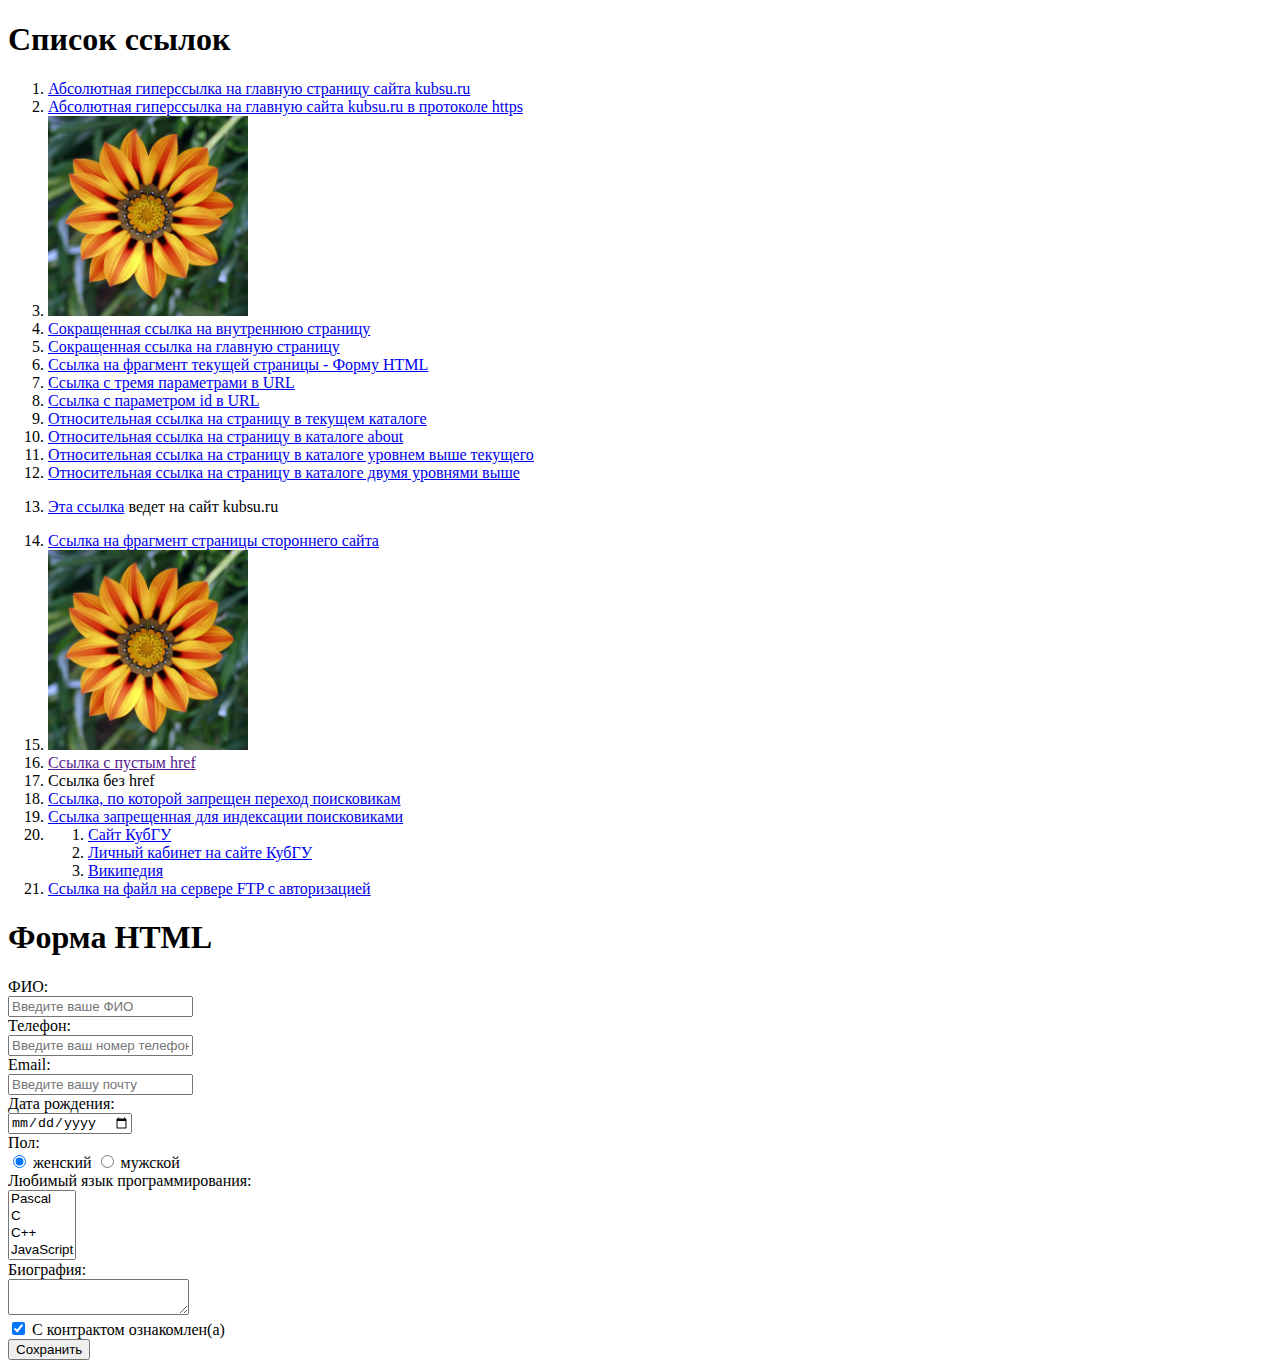
==== index.html @ 444cba7d "Update index.html" ====
<!DOCTYPE html>

<html lang="ru">

  <head>
    <title>Форма HTML</title>
  </head>

  <body>
    <h1>Список ссылок</h1>

    <ol>
      <li>
        <a href="http://www.kubsu.ru/index.php">Абсолютная гиперссылка на главную страницу сайта kubsu.ru</a>
      </li>
      <li>
        <a href="https://www.kubsu.ru/index.php">Абсолютная гиперссылка на главную сайта kubsu.ru в протоколе https</a>
      </li>
      <li>
        <a href="https://www.kubsu.ru/index.php"><img src="image.jpg" width="200" height="200" /></a>
      </li>
      <li>
        <a href="/ru/timetable">Сокращенная ссылка на внутреннюю страницу</a>
      </li>
      <li>
        <a href="/">Сокращенная ссылка на главную страницу</a>
      </li>
      <li>
        <a href="#section-1">Ссылка на фрагмент текущей страницы - Форму HTML</a>
      </li>
      <li>
        <a href="https://infoneeds.kubsu.ru/infoneeds/guests/courses.jsp?type=spb&cid=5779004&term=3#5779500x">Ссылка с тремя параметрами в URL</a>
      </li>
      <li>
        <a href="https://www.kubsu.ru/ru/user?id63527">Ссылка с параметром id в URL</a>
      </li>
      <li>
        <a href="./form.html">Относительная ссылка на страницу в текущем каталоге</a>
      </li>
      <li>
        <a href="./about">Относительная ссылка на страницу в каталоге about</a>
      </li>
      <li>
        <a href="../above.html">Относительная ссылка на страницу в каталоге уровнем выше текущего</a>
      </li>
      <li>
        <a href="../../above.html">Относительная ссылка на страницу в каталоге двумя уровнями выше</a>
      </li>
      <li>
        <p><a href="https://www.kubsu.ru/index.php">Эта ссылка</a> ведет на сайт kubsu.ru</p>
      </li>
      <li>
        <a href="https://ru.wikipedia.org/wiki/#:~:text=Добро%20пожаловать%20в%20Википедию">Ссылка на фрагмент страницы стороннего сайта</a>
      </li>
      <li>
        <img src="image.jpg" width="200" height="200" alt="second_image" usemap="#marksmap">
        <map name = "marksmap">
          <area shape="rect" coords="0,0,200,100" href="https://ru.wikipedia.org/wiki/" alt="Прямоугольная область">
          <area shape="circle" coords="100,150,50" href="https://www.kubsu.ru/index.php" alt="Круглая область">
        </map>
      </li>
      <li>
        <a href="">Ссылка с пустым href</a>
      </li>
      <li>
        <a>Ссылка без href</a>
      </li>
      <li>
        <a href="https://www.kubsu.ru/user" rel="nofollow">Ссылка, по которой запрещен переход поисковикам</a>
      </li>
      <li>
        <a href="./about">Ссылка запрещенная для индексации поисковиками</a>
      </li>
      <li>
        <ol>
          <li>
            <a href="https://www.kubsu.ru/index.php" title="kubsu.ru website">Сайт КубГУ</a>
          </li>
          <li>
            <a href="https://www.kubsu.ru/user" title="kubsu.ru user account">Личный кабинет на сайте КубГУ</a>
          </li>
          <li>
            <a href="https://ru.wikipedia.org/wiki/" title="wikipedia main page">Википедия</a>
          </li>
        </ol>
      </li>
      <li>
        <a href="ftp://user:password@example.com">Ссылка на файл на сервере FTP с авторизацией</a>
      </li>
    </ol>

    <section id="section-1">
      <h1>Форма HTML</h1>
    </section>
    
    <form action="/"
      method="POST">

      <label>
        ФИО:<br />
        <input name="field-name-1"
        type="name"
        placeholder="Введите ваше ФИО" />
      </label><br />

      <label>
        Телефон:<br />
        <input name="field-number"
          type="tel"
          placeholder="Введите ваш номер телефона" />
      </label><br />

      <label>
        Email:<br />
        <input name="field-email"
          type="email"
          placeholder="Введите вашу почту" />
      </label><br />

      <label>
        Дата рождения:<br />
        <input name="field-date"
          value="XXXX-XX-XX"
          type="date" />
      </label><br />

      <label>
        Пол:<br />
      <label><input type="radio" checked="checked"
        name="radio-group-1" value="Значение1" />
        женский</label>
      <label><input type="radio"
        name="radio-group-1" value="Значение2" />
        мужской</label><br />
      </label>

      <label>
        Любимый язык программирования:
        <br />
        <select name="field-name-4[]"
          multiple="multiple">
          <option value="Значение1">Pascal</option>
          <option value="Значение2">C</option>
          <option value="Значение3">C++</option>
          <option value="Значение4">JavaScript</option>
          <option value="Значение5">PHP</option>
          <option value="Значение6">Python</option>
          <option value="Значение7">Java</option>
          <option value="Значение8">Haskel</option>
          <option value="Значение9">Clojure</option>
          <option value="Значение10">Prolog</option>
          <option value="Значение11">Scala</option>
        </select>
      </label><br />

      <label>
        Биография:<br />
        <textarea name="field-name-2"></textarea>
      </label><br />

      <label>
        <input type="checkbox" checked="checked"
        name="check-1" />
        С контрактом ознакомлен(а)
      </label><br />

      <label>
      <input type="submit" value="Сохранить" />
      </label>

    </form>

  </body>

</html>
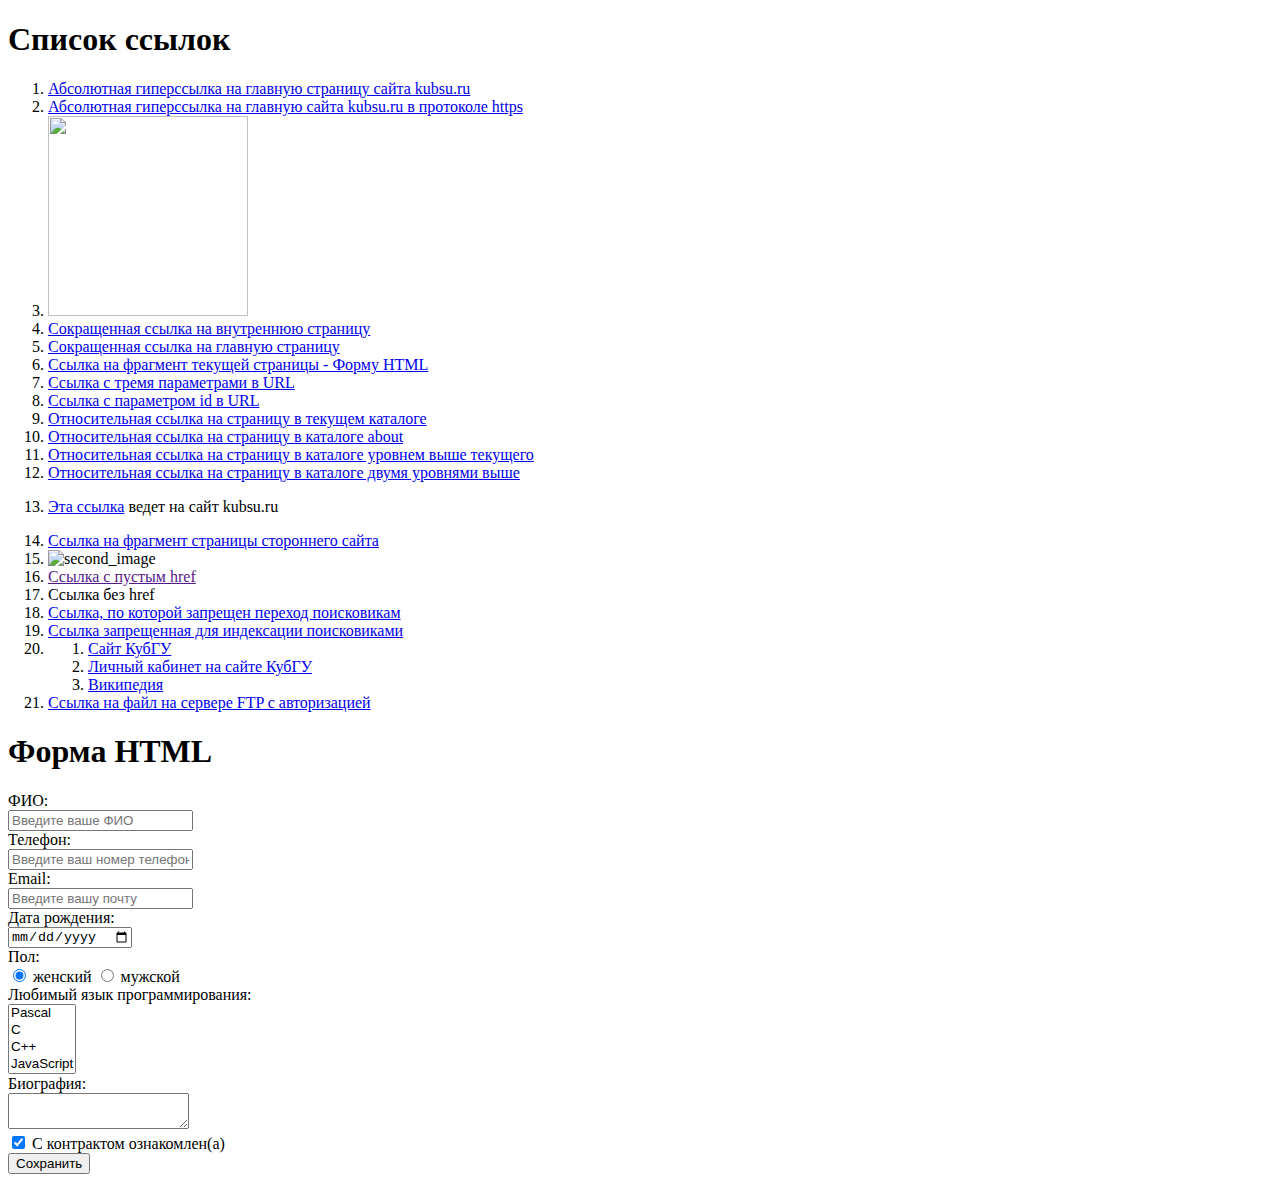
==== commit c31db4d8: "Update index.html" ====
--- a/index.html
+++ b/index.html
@@ -17,7 +17,7 @@
         <a href="https://www.kubsu.ru/index.php">Абсолютная гиперссылка на главную сайта kubsu.ru в протоколе https</a>
       </li>
       <li>
-        <a href="https://www.kubsu.ru/index.php"><img src="image.jpg" width="200" height="200" /></a>
+        <a href="https://www.kubsu.ru/index.php"><img src="https://github.com/klvlsk/klvlsk.github.io/blob/main/image.jpg?raw=true" width="200" height="200" /></a>
       </li>
       <li>
         <a href="/ru/timetable">Сокращенная ссылка на внутреннюю страницу</a>
@@ -53,7 +53,7 @@
         <a href="https://ru.wikipedia.org/wiki/#:~:text=Добро%20пожаловать%20в%20Википедию">Ссылка на фрагмент страницы стороннего сайта</a>
       </li>
       <li>
-        <img src="image.jpg" width="200" height="200" alt="second_image" usemap="#marksmap">
+        <img src="https://github.com/klvlsk/klvlsk.github.io/blob/main/image.jpg?raw=true" width="200" height="200" alt="second_image" usemap="#marksmap">
         <map name = "marksmap">
           <area shape="rect" coords="0,0,200,100" href="https://ru.wikipedia.org/wiki/" alt="Прямоугольная область">
           <area shape="circle" coords="100,150,50" href="https://www.kubsu.ru/index.php" alt="Круглая область">
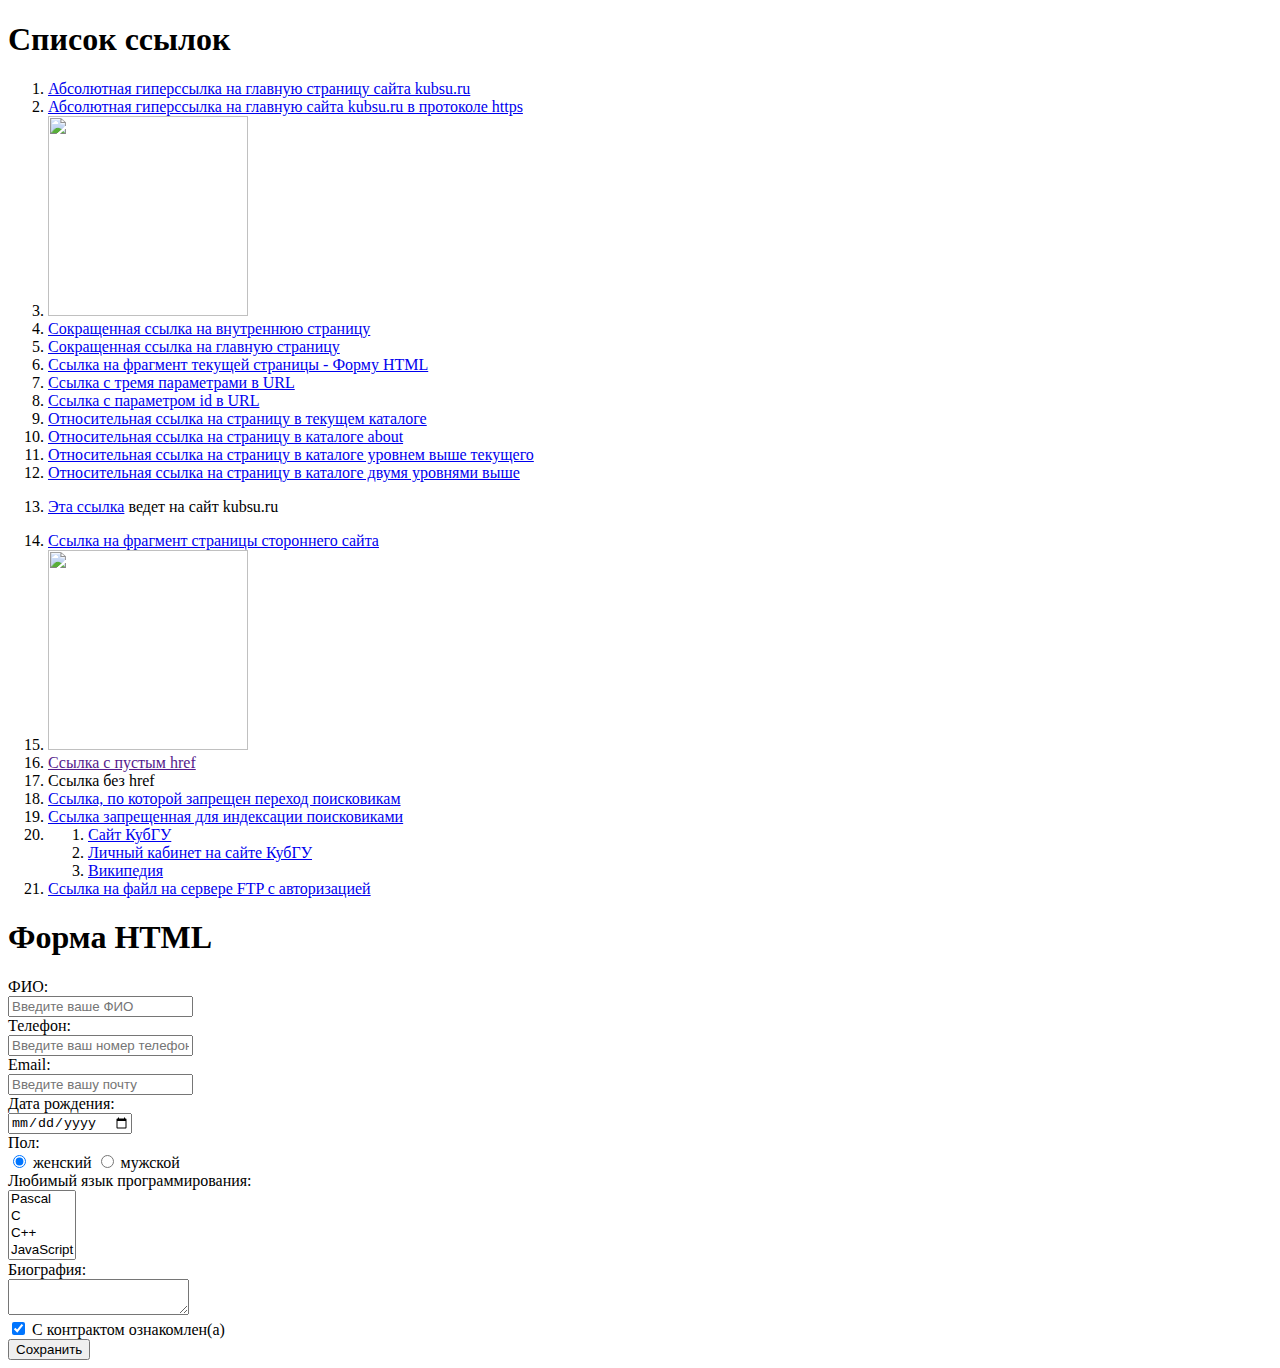
==== commit e042d9a1: "Update index.html" ====
--- a/index.html
+++ b/index.html
@@ -17,7 +17,7 @@
         <a href="https://www.kubsu.ru/index.php">Абсолютная гиперссылка на главную сайта kubsu.ru в протоколе https</a>
       </li>
       <li>
-        <a href="https://www.kubsu.ru/index.php"><img src="https://github.com/klvlsk/klvlsk.github.io/blob/main/image.jpg?raw=true" width="200" height="200" /></a>
+        <a href="https://www.kubsu.ru/index.php"><img src="https://github.com/klvlsk/klvlsk.github.io/blob/main/image.jpg?raw=true" alt="" width="200" height="200" /></a>
       </li>
       <li>
         <a href="/ru/timetable">Сокращенная ссылка на внутреннюю страницу</a>
@@ -53,7 +53,7 @@
         <a href="https://ru.wikipedia.org/wiki/#:~:text=Добро%20пожаловать%20в%20Википедию">Ссылка на фрагмент страницы стороннего сайта</a>
       </li>
       <li>
-        <img src="https://github.com/klvlsk/klvlsk.github.io/blob/main/image.jpg?raw=true" width="200" height="200" alt="second_image" usemap="#marksmap">
+        <img src="https://github.com/klvlsk/klvlsk.github.io/blob/main/image.jpg?raw=true" alt="" width="200" height="200" alt="second_image" usemap="#marksmap">
         <map name = "marksmap">
           <area shape="rect" coords="0,0,200,100" href="https://ru.wikipedia.org/wiki/" alt="Прямоугольная область">
           <area shape="circle" coords="100,150,50" href="https://www.kubsu.ru/index.php" alt="Круглая область">
@@ -99,7 +99,7 @@
       <label>
         ФИО:<br />
         <input name="field-name-1"
-        type="name"
+        type="text"
         placeholder="Введите ваше ФИО" />
       </label><br />
 
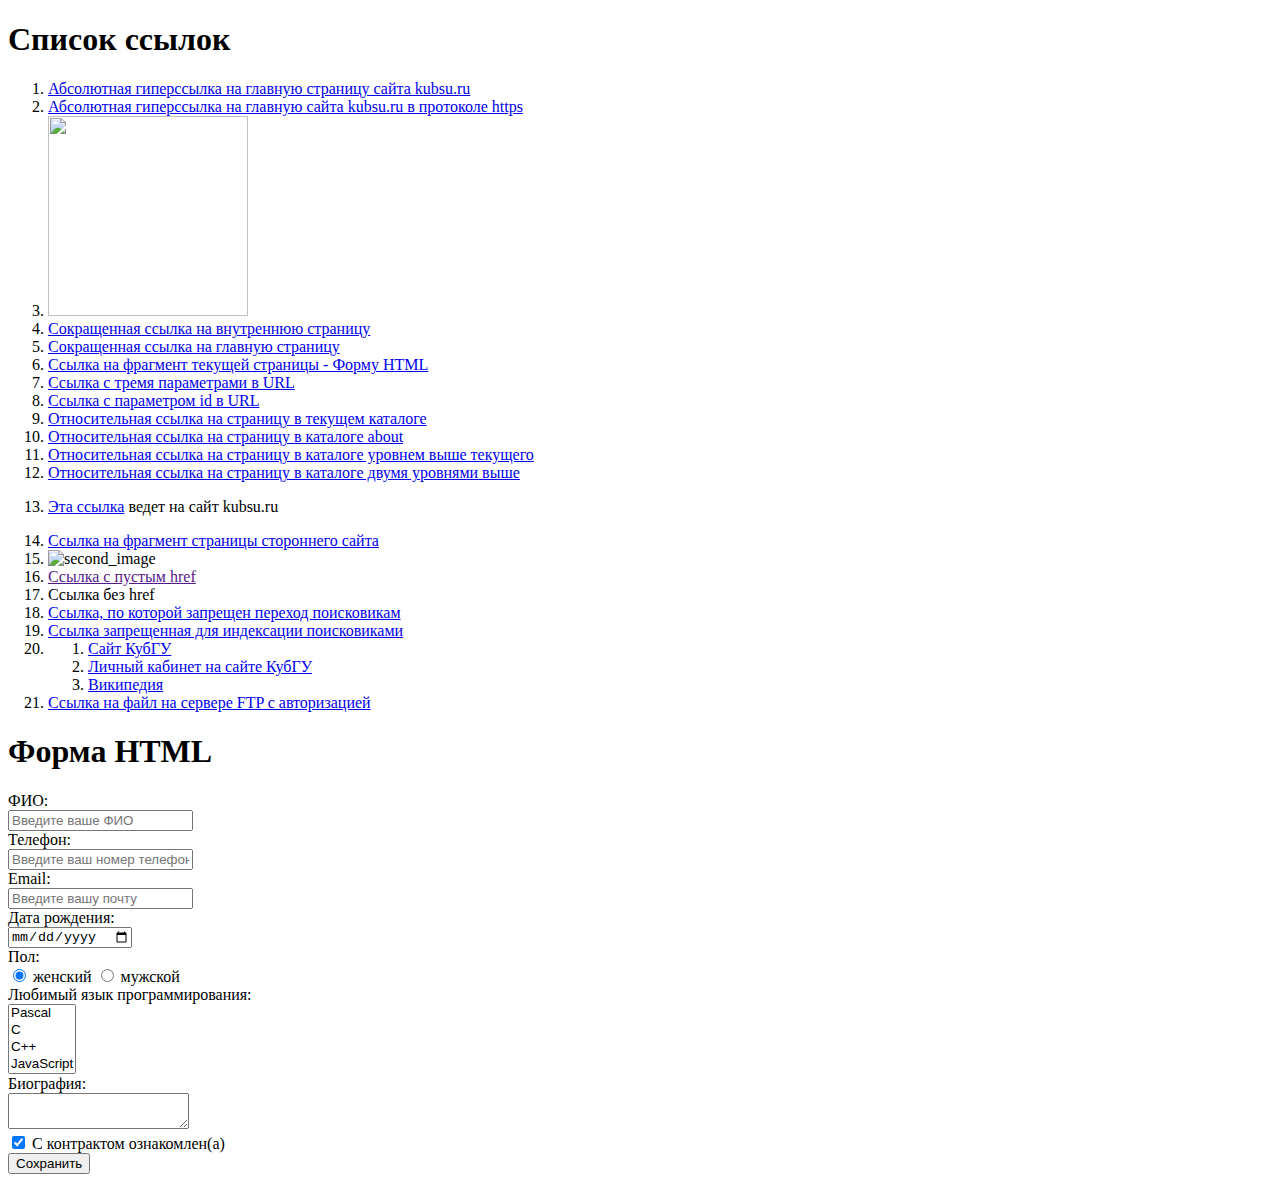
==== commit 84399610: "Update index.html" ====
--- a/index.html
+++ b/index.html
@@ -53,7 +53,7 @@
         <a href="https://ru.wikipedia.org/wiki/#:~:text=Добро%20пожаловать%20в%20Википедию">Ссылка на фрагмент страницы стороннего сайта</a>
       </li>
       <li>
-        <img src="https://github.com/klvlsk/klvlsk.github.io/blob/main/image.jpg?raw=true" alt="" width="200" height="200" alt="second_image" usemap="#marksmap">
+        <img src="https://github.com/klvlsk/klvlsk.github.io/blob/main/image.jpg?raw=true" width="200" height="200" alt="second_image" usemap="#marksmap">
         <map name = "marksmap">
           <area shape="rect" coords="0,0,200,100" href="https://ru.wikipedia.org/wiki/" alt="Прямоугольная область">
           <area shape="circle" coords="100,150,50" href="https://www.kubsu.ru/index.php" alt="Круглая область">
@@ -120,18 +120,18 @@
       <label>
         Дата рождения:<br />
         <input name="field-date"
-          value="XXXX-XX-XX"
+          value=""
           type="date" />
       </label><br />
 
       <label>
         Пол:<br />
-      <label><input type="radio" checked="checked"
+      <input type="radio" checked="checked"
         name="radio-group-1" value="Значение1" />
-        женский</label>
-      <label><input type="radio"
+        женский
+      <input type="radio"
         name="radio-group-1" value="Значение2" />
-        мужской</label><br />
+        мужской <br />
       </label>
 
       <label>
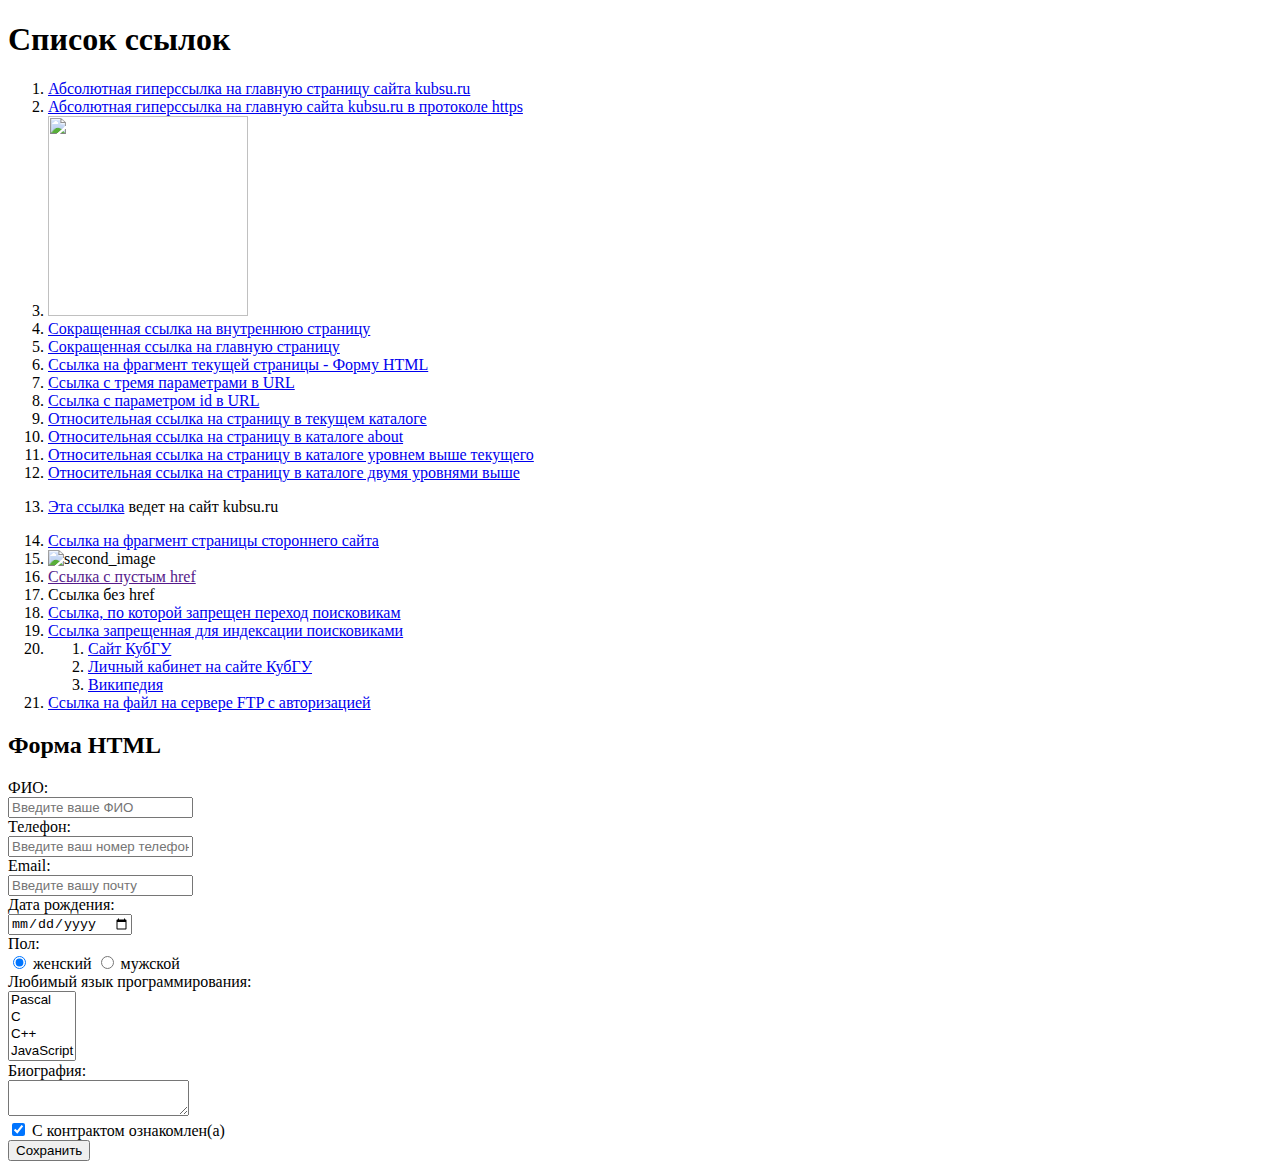
==== commit 33ea5217: "Update index.html" ====
--- a/index.html
+++ b/index.html
@@ -3,7 +3,8 @@
 <html lang="ru">
 
   <head>
-    <title>Форма HTML</title>
+    <meta charset="utf-8" />
+    <title>Ссылки и форма</title>
   </head>
 
   <body>
@@ -90,7 +91,7 @@
     </ol>
 
     <section id="section-1">
-      <h1>Форма HTML</h1>
+      <h2>Форма HTML</h2>
     </section>
     
     <form action="/"
@@ -124,15 +125,13 @@
           type="date" />
       </label><br />
 
-      <label>
         Пол:<br />
-      <input type="radio" checked="checked"
+      <label><input type="radio" checked="checked"
         name="radio-group-1" value="Значение1" />
-        женский
-      <input type="radio"
+        женский</label>
+      <label><input type="radio"
         name="radio-group-1" value="Значение2" />
-        мужской <br />
-      </label>
+        мужской</label><br />
 
       <label>
         Любимый язык программирования:
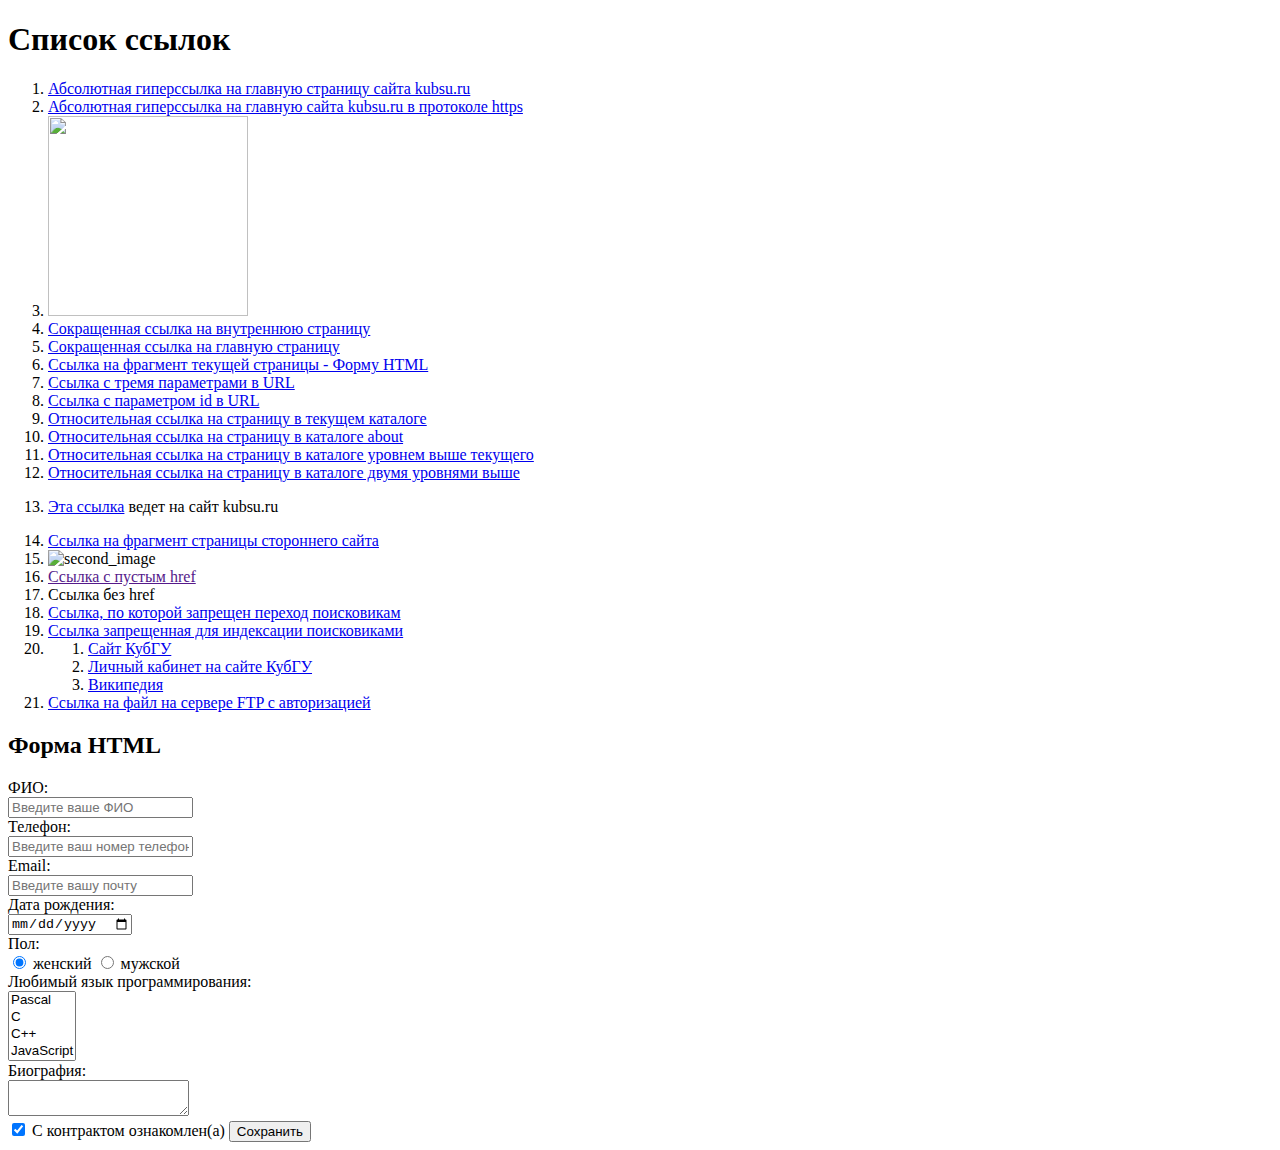
==== commit 0200621a: "Update index.html" ====
--- a/index.html
+++ b/index.html
@@ -161,7 +161,7 @@
         <input type="checkbox" checked="checked"
         name="check-1" />
         С контрактом ознакомлен(а)
-      </label><br />
+      </label>
 
       <label>
       <input type="submit" value="Сохранить" />
